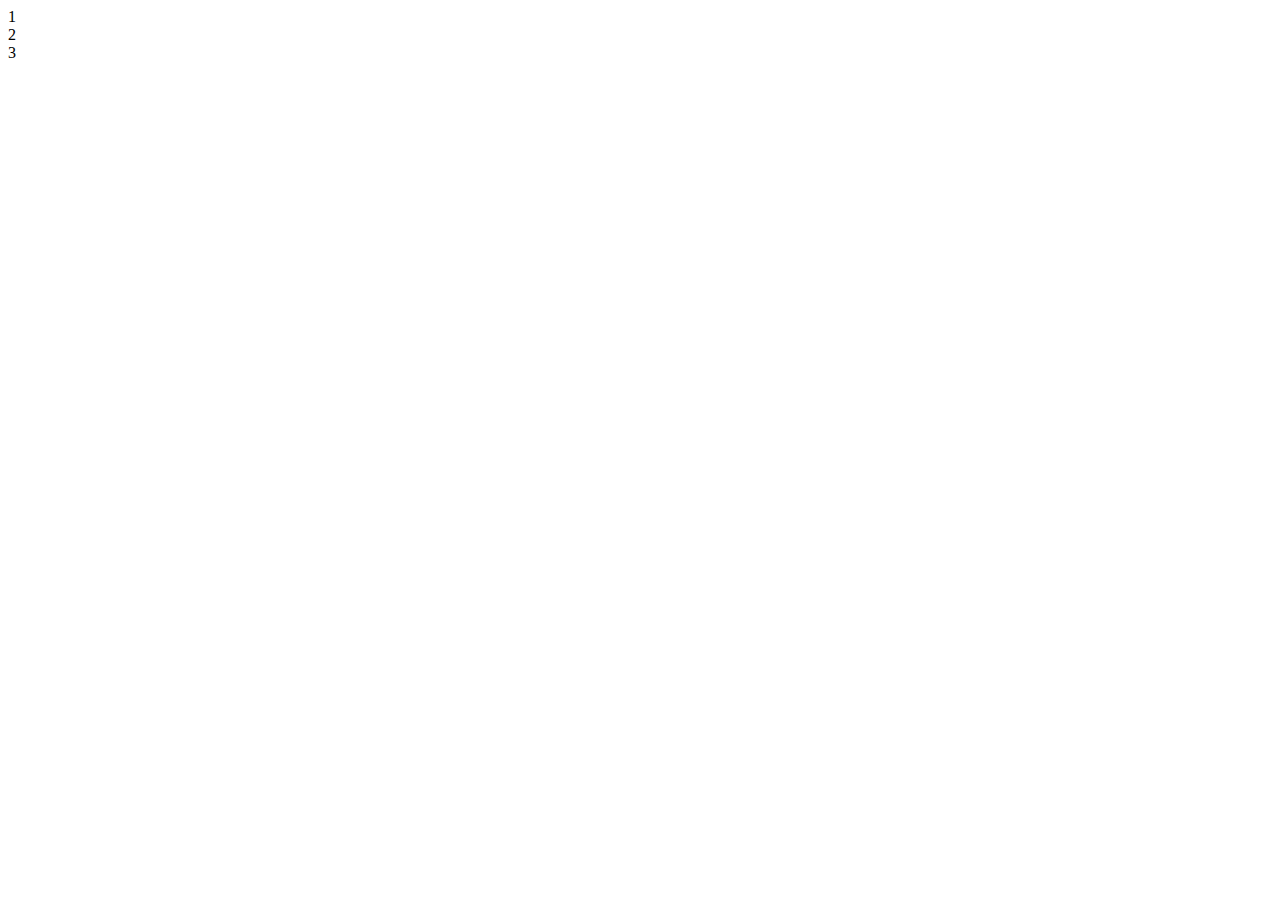
==== day_6/flex.html @ 837d9a56 "commit all files from bootcamp" ====
<!DOCTYPE html>
<html lang="en">
<head>
    <link rel="stylesheet" href="flexStyle.css">
    <title>Flexbox</title>
</head>
<body>


    <div class="container flexContainer">
        <div class="flexItem flexItem1">1</div>
        <div class="flexItem flexItem2">2</div>
        <div class="flexItem flexItem3">3</div>
      
        <!-- the axes are for discussion purposes only -->
        <div class="axis main-axis"></div>
        <div class="axis cross-axis"></div>
    </div>
</body>
</html>
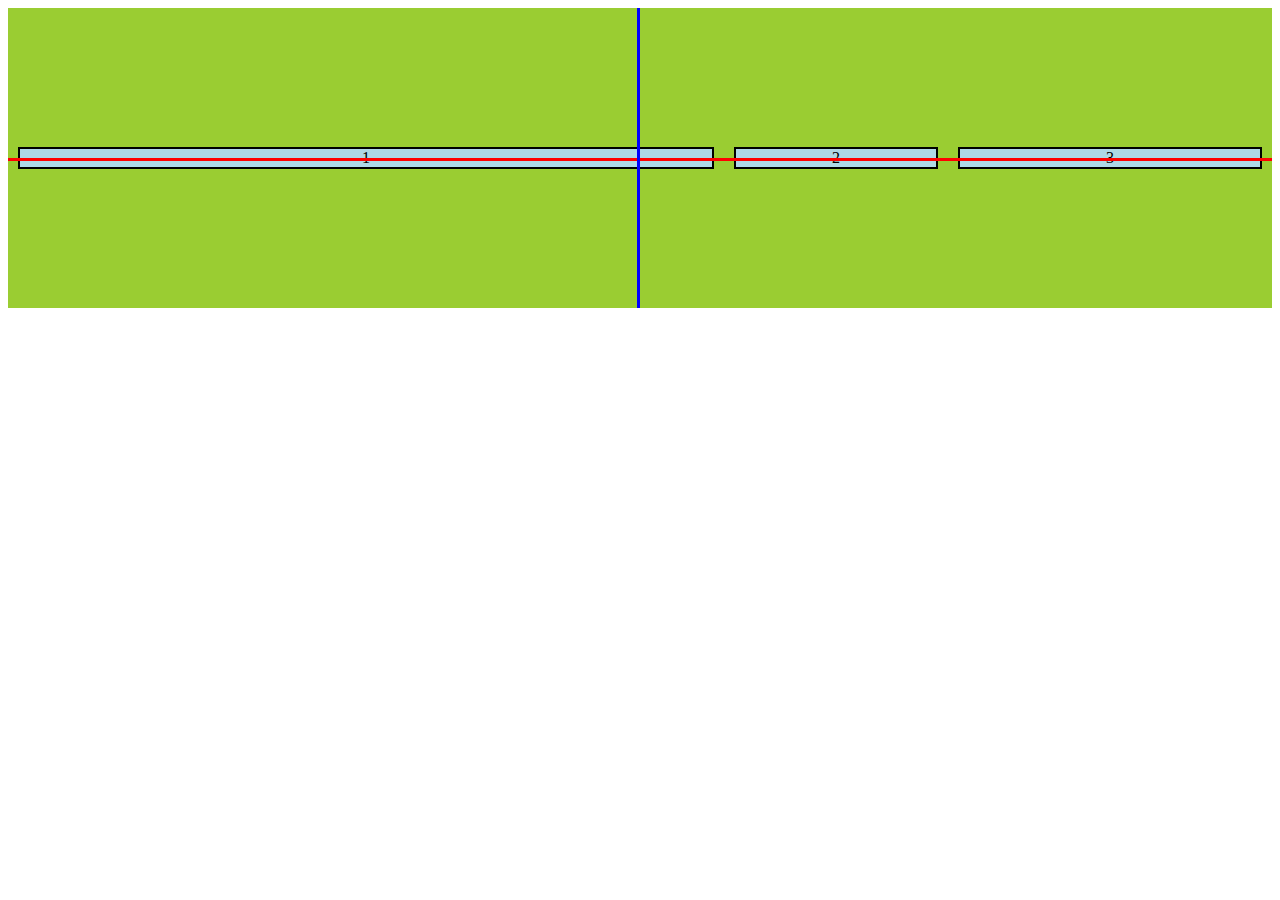
==== commit 910b7ba8: "Update add files in day_6 folder" ====
--- a/day_6/flex.html
+++ b/day_6/flex.html
@@ -4,17 +4,22 @@
     <link rel="stylesheet" href="flexStyle.css">
     <title>Flexbox</title>
 </head>
+
 <body>
 
 
     <div class="container flexContainer">
+
         <div class="flexItem flexItem1">1</div>
         <div class="flexItem flexItem2">2</div>
         <div class="flexItem flexItem3">3</div>
-      
-        <!-- the axes are for discussion purposes only -->
+
+        
+<!-- the axes are for discussion purposes only -->
         <div class="axis main-axis"></div>
         <div class="axis cross-axis"></div>
+
     </div>
+
 </body>
-</html>+</html>
--- a/day_6/flexStyle.css
+++ b/day_6/flexStyle.css
@@ -0,0 +1,67 @@
+.flexItem {
+    width: 200px;
+    margin: 10px;
+    border: 2px black solid;
+    background-color: lightblue;
+    text-align: center;
+    justify-content: center;
+   
+}
+
+.cross-axis{
+position: absolute;
+right: 50%;
+height: 1080px;
+width: 3px;
+background-color: blue;;
+
+}
+
+
+.main-axis{
+position: absolute;
+top: 50%;
+width: 2160px;
+height: 3px;
+background-color: red;;
+
+}
+
+.container {
+    height: 300px;
+    background-color: yellowgreen;
+    position: relative;
+    overflow: hidden;
+}
+
+.flexContainer {
+    display: flex;
+    /* flex-direction: row; */
+    /* flex-wrap: wrap; */
+    flex-flow: row wrap; /* This is the combination of flex direction and flex wrap */
+    justify-content: center; 
+    /* main axis content into center */ 
+    /* flex-start, flex-end, center, space-between, space-around */
+    align-items: center;
+    /* cross-axis items into center */
+    /* flex-start, flex-end, center, stretch, baseline. */
+    
+}
+
+
+.flexItem1{
+
+
+    flex-grow: 3;
+}
+
+.flexItem2{
+
+
+flex-shrink: 6;
+}
+
+.flexItem3{
+
+    flex-basis: 300px;
+}
